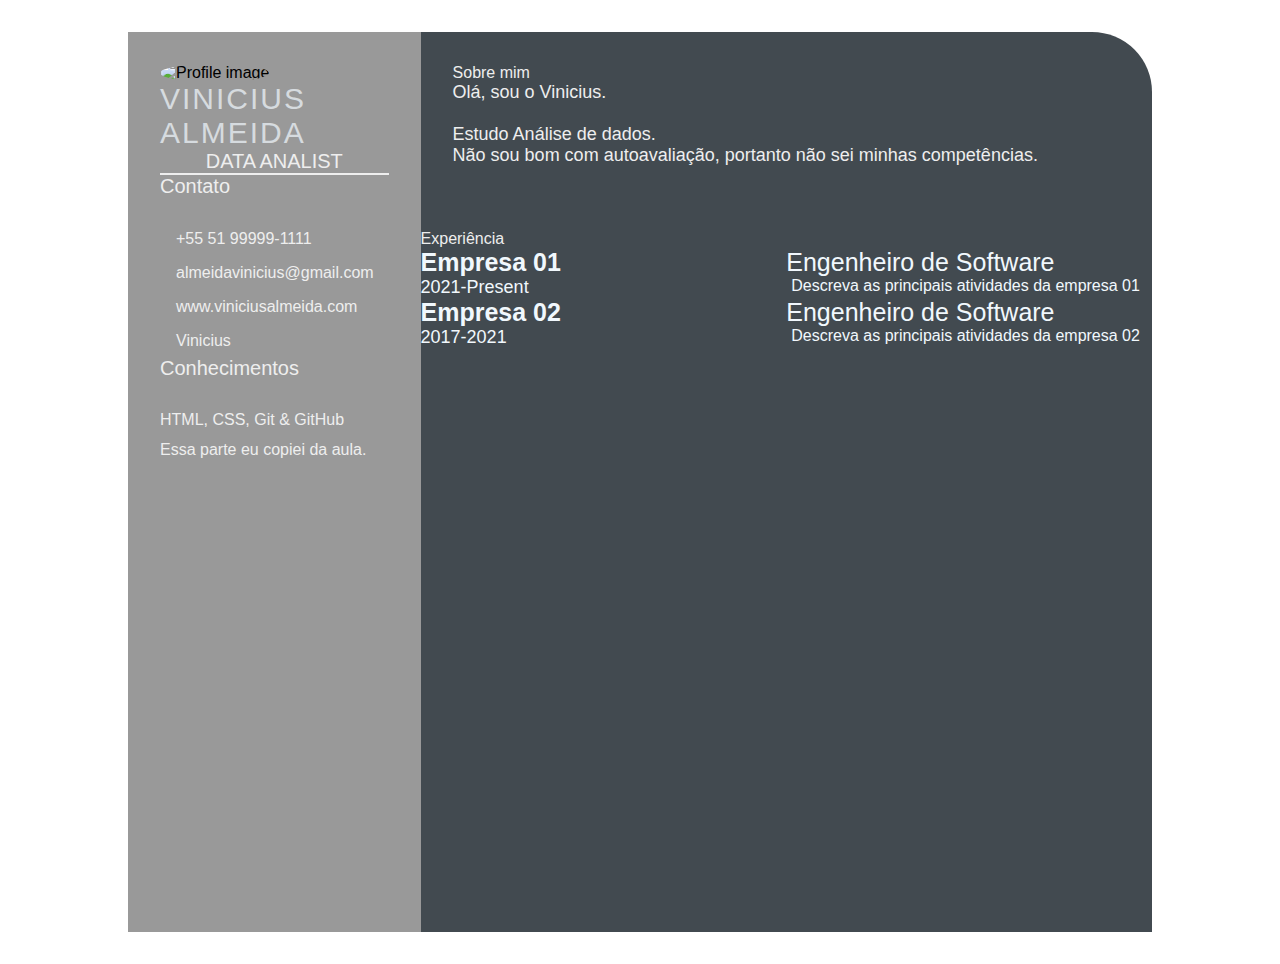
==== day02.html @ 85e8ad20 "day-3-changes (#4)" ====
<!DOCTYPE html>
<html lang="en">
<head>
    <meta charset="UTF-8">
    <meta http-equiv="X-UA-Compatible" content="IE=edge">
    <meta name="viewport" content="width=device-width, initial-scale=1.0">
    <title>Vinicius Almeida CV</title>

    <link rel="stylesheet" href="style.css">
</head>
<body>
    <main class="resume-contents">
        <section class="left-section">
            <section class="left-section-contents">
                <div class="profile">
                    <img class="profile-image" src="img/me.jpg" alt="Profile image">
                    <p class="name">Vinicius Almeida</p>
                    <p class="profession">Data Analist</p>
                </div>
                <div class="contact-info">
                    <p class="left-title">Contato</p>
                    <ul>
                        <li><i class="fa fa-phone"></i>+55 51 99999-1111</li>
                        <li><i class="fa envelope"></i>almeidavinicius@gmail.com</li>
                        <li><i class="fa fa-globe"></i>www.viniciusalmeida.com</li>
                        <li><i class="fa fa-github"></i>Vinicius</li>
                    </ul>
                </div>
                <div class="skills">
                    <p class="left-title">Conhecimentos</p>
                    <ul>
                        <li><p>HTML, CSS, Git & GitHub</p></li>
                        <li><p>Essa parte eu copiei da aula.</p></li>
                    </ul>
                </div>
            </section>   
            </section>
            <section class="right-section">
                <div class="right-section-contents">
                    <section class="about gap">
                        <div class="right-title">Sobre mim</div>
                        <p class="about-me-contents">
                            Olá, sou o Vinicius.<br>
                            <br> Estudo Análise de dados.
                            <br> Não sou bom com autoavaliação, portanto não sei minhas competências.
                        </p>
                    </section>
                </div>
            <section class="experience gap">
                <div class="right-title">Experiência</div>
                <div class="experience-contents">
                    <div class="exp-left">
                        <p class="exp-company-name">Empresa 01</p>
                        <p class="exp-time-period">2021-Present</p>
                    </div>
                    <div class="exp-right">
                        <p class="exp-position">Engenheiro de Software</p>
                        <p class="exp-desc">
                        Descreva as principais atividades da empresa 01
                        </p>
                    </div>
                    <div class="exp-left">
                        <p class="exp-company-name">Empresa 02</p>
                        <p class="exp-time-period">2017-2021</p>
                    </div>
                    <div class="exp-right">
                        <p class="exp-position">Engenheiro de Software</p>
                        <p class="exp-desc">
                        Descreva as principais atividades da empresa 02
                        </p>
                    </div>
                </div>
            </section>
            </section>         
        </main>    
</body>
</html>
---- style.css ----
* {
    margin: 0;
    padding: 0;
    box-sizing: border-box;
    list-style: none;
    font-family: 'Roboto', sans-serif;
}

.resume-contents {
    min-height: 100vh;
    width: 80%;
    margin: 2rem auto;
    display: grid;
    grid-template-columns: repeat(7, 1fr);
}

.left-section {
    grid-column: span 2;
    height: 100%;
    background-color: #999999;
}

.right-section {
    grid-column: span 5;
    height: 100%;
    background-color: #424a50;
    border-radius: 0px 60px 0px 0px;
}

.left-section-contents{
    padding: 2rem 2rem;
}

.profile {
    width: 100%;
    border-bottom: 2px solid #eeeeee;
}

.profile .profile-image {
    width: 100%;
    border-radius: 100%;
}

.name {
    color: #D6DBDF;
    font-size: 30px;
    letter-spacing: 2px;
    text-transform: uppercase;
}

.profession {
    color: #eeeeee;
    font-size: 20px;
    text-transform: uppercase;
    text-align: center;
}

/* .contact-info { border-bottom: 2px solid #1B2631; } */
.left-title {
    color: #eeeeee;
    font-size: 20px;
}

.contact-info ul {
    padding-top: 1.5rem;
}

.contact-info ul li,
.references ul li {
    padding: .4rem 0;
    color: #eeeeee;
}

.contact-info ul li i,
.references ul li i {
    padding-right: 1rem;
    font-size: 18px;
    color: #eeeeee;
}

.skills ul {
    padding-top: 1.5rem;
}
.skills ul li p {
    padding: .4rem 0;
    color: #eeeeee;
}

.right-section-contents {
    padding: 2rem 2rem;
}

.right-title {
    color: #eeeeee;
}

.gap {
    padding-bottom: 2rem;
}
.about-me-contents {
    font-size: 18px;
    color: #eeeeee;
}

.experience-contents,
.education-contents,
.awards-contents {
    display: grid;
    grid-template-columns: repeat(2, 1fr);
    padding-bottom: 2rem;
    color: #F1F8FD;
}

.exp-company-name,
.education-school-name,
.awards-company-name {
    font-size: 25px;
    font-weight: bold;
}

.exp-time-period,
.educationp-time-period,
.awards-time-period {
    font-size: 18px;
}

.exp-position,
.education-subject,
.awards-name {
    font-size: 25px;
}

.exp-desc,
.education-desc,
.awards-desc {
    font-size: 16px;
    padding-left: 5px;
}
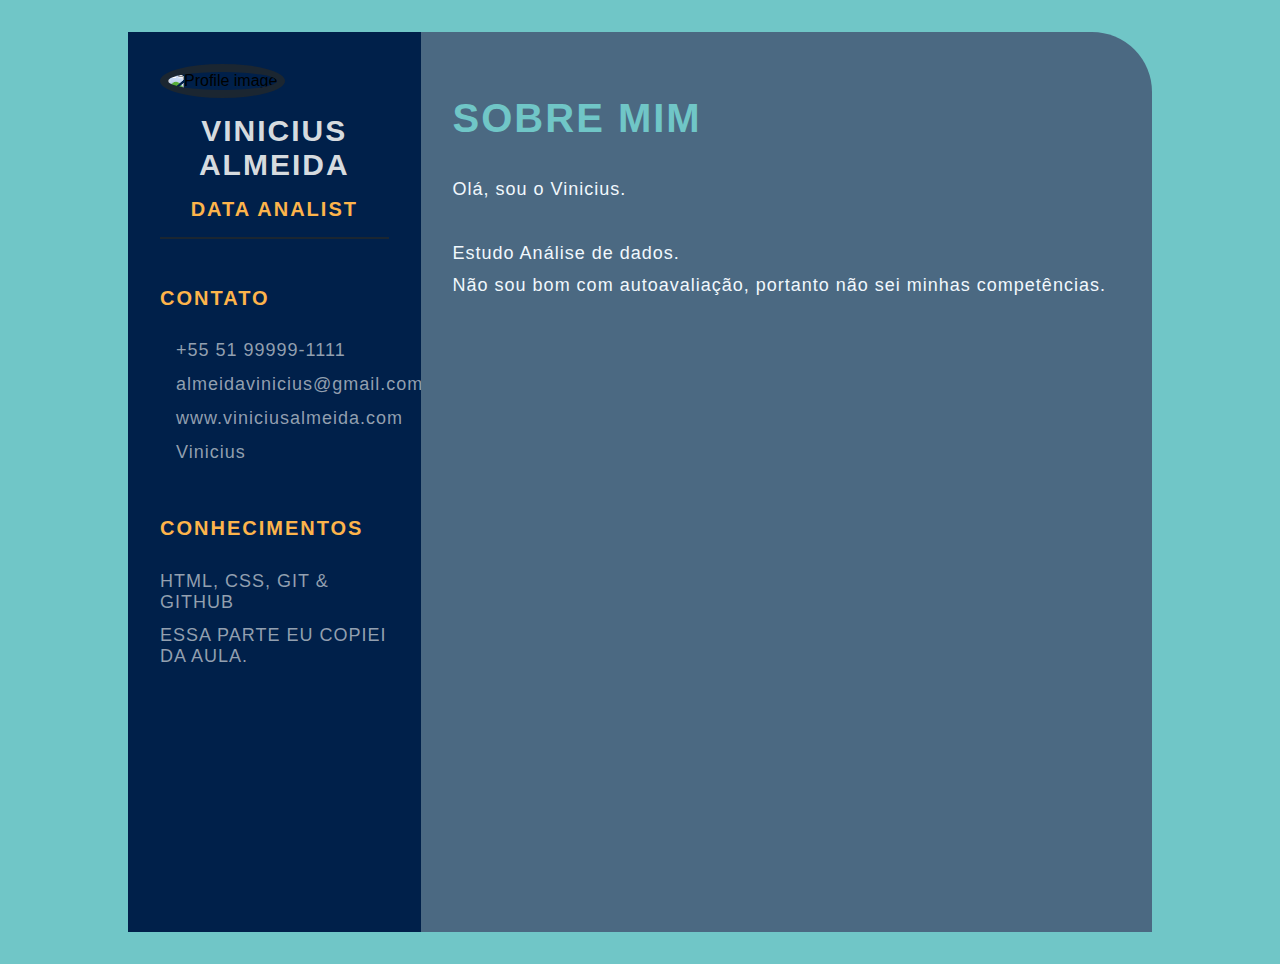
==== commit b23e4f6b: "Revert "day-3-changes (#4)"" ====
--- a/day02.html
+++ b/day02.html
@@ -46,31 +46,6 @@
                         </p>
                     </section>
                 </div>
-            <section class="experience gap">
-                <div class="right-title">Experiência</div>
-                <div class="experience-contents">
-                    <div class="exp-left">
-                        <p class="exp-company-name">Empresa 01</p>
-                        <p class="exp-time-period">2021-Present</p>
-                    </div>
-                    <div class="exp-right">
-                        <p class="exp-position">Engenheiro de Software</p>
-                        <p class="exp-desc">
-                        Descreva as principais atividades da empresa 01
-                        </p>
-                    </div>
-                    <div class="exp-left">
-                        <p class="exp-company-name">Empresa 02</p>
-                        <p class="exp-time-period">2017-2021</p>
-                    </div>
-                    <div class="exp-right">
-                        <p class="exp-position">Engenheiro de Software</p>
-                        <p class="exp-desc">
-                        Descreva as principais atividades da empresa 02
-                        </p>
-                    </div>
-                </div>
-            </section>
             </section>         
         </main>    
 </body>
--- a/style.css
+++ b/style.css
@@ -6,6 +6,10 @@
     font-family: 'Roboto', sans-serif;
 }
 
+body {
+    background-color: #70c6c7;
+}
+
 .resume-contents {
     min-height: 100vh;
     width: 80%;
@@ -17,13 +21,13 @@
 .left-section {
     grid-column: span 2;
     height: 100%;
-    background-color: #999999;
+    background-color: #00204A;
 }
 
 .right-section {
     grid-column: span 5;
     height: 100%;
-    background-color: #424a50;
+    background-color: #4B6982;
     border-radius: 0px 60px 0px 0px;
 }
 
@@ -33,12 +37,13 @@
 
 .profile {
     width: 100%;
-    border-bottom: 2px solid #eeeeee;
+    border-bottom: 2px solid #1B2631;
 }
 
 .profile .profile-image {
     width: 100%;
-    border-radius: 100%;
+    border-radius: 50%;
+    border: 8px solid #1B2631;
 }
 
 .name {
@@ -46,19 +51,31 @@
     font-size: 30px;
     letter-spacing: 2px;
     text-transform: uppercase;
+    text-align: center;
+    font-weight: bold;
+    padding: 1rem 0;
 }
 
 .profession {
-    color: #eeeeee;
+    color: #FDB44B;
     font-size: 20px;
     text-transform: uppercase;
     text-align: center;
+    letter-spacing: 2px;
+    font-weight: bold;
+    padding-bottom: 1rem;
 }
 
 /* .contact-info { border-bottom: 2px solid #1B2631; } */
 .left-title {
-    color: #eeeeee;
+    color: #FDB44B;
     font-size: 20px;
+    letter-spacing: 2px;
+    text-transform: uppercase;
+    font-weight: bold;
+    display: flex;
+    align-items: center;
+    padding-top: 3rem;
 }
 
 .contact-info ul {
@@ -68,14 +85,18 @@
 .contact-info ul li,
 .references ul li {
     padding: .4rem 0;
-    color: #eeeeee;
+    display: flex;
+    align-items: center;
+    color: #d6dbdfaf;
+    letter-spacing: 1px;
+    font-size: 18px;
 }
 
 .contact-info ul li i,
 .references ul li i {
     padding-right: 1rem;
     font-size: 18px;
-    color: #eeeeee;
+    color: #2E86C1;
 }
 
 .skills ul {
@@ -83,15 +104,46 @@
 }
 .skills ul li p {
     padding: .4rem 0;
-    color: #eeeeee;
-}
+    color: #d6dbdfaf;
+    font-size: 18px;
+    letter-spacing: 1px;
+    display: flex;
+    align-items: center;
+    text-transform: uppercase;
+}
+
+.referance-name {
+    padding-top: 1.5rem;
+    padding-bottom: .4rem;
+    font-size: 18px;
+    color: #F9E79F;
+    letter-spacing: 1px;
+    text-transform: uppercase;
+}
+
+.referance-profession {
+    font-size: 16px;
+    color: #d6dbdfaf;
+    letter-spacing: 1px;
+    /* text-transform: uppercase; */
+    padding-bottom: .4rem;
+}
+
 
 .right-section-contents {
     padding: 2rem 2rem;
 }
 
 .right-title {
-    color: #eeeeee;
+    color: #70C6C7;
+    font-size: 40px;
+    letter-spacing: 2px;
+    text-transform: uppercase;
+    font-weight: bold;
+    display: flex;
+    align-items: center;
+    padding: 2rem 0;
+    position: relative;
 }
 
 .gap {
@@ -99,7 +151,9 @@
 }
 .about-me-contents {
     font-size: 18px;
-    color: #eeeeee;
+    letter-spacing: 1px;
+    line-height: 2rem;
+    color: #F1F8FD;
 }
 
 .experience-contents,
@@ -116,23 +170,124 @@
 .awards-company-name {
     font-size: 25px;
     font-weight: bold;
+    text-transform: uppercase;
+    letter-spacing: 1px;
+    color: #FDB44B;
+    padding-bottom: .4rem;
 }
 
 .exp-time-period,
 .educationp-time-period,
 .awards-time-period {
     font-size: 18px;
+    letter-spacing: 1px;
+    line-height: 2rem;
 }
 
 .exp-position,
 .education-subject,
 .awards-name {
     font-size: 25px;
+    font-weight: bold;
+    text-transform: uppercase;
+    letter-spacing: 1px;
+    color: #FDB44B;
+    padding-bottom: .4rem;
 }
 
 .exp-desc,
 .education-desc,
 .awards-desc {
     font-size: 16px;
+    letter-spacing: 1px;
+    line-height: 1.5rem;
+    border-left: 3px solid #a5a3a3;
     padding-left: 5px;
+}
+
+/* Media queries */
+@media screen and (max-width:780px) {
+    .experience-contents,
+    .education-contents,
+    .awards-contents {
+        grid-template-columns: repeat(1, 1fr);
+    }
+}
+
+@media screen and (max-width:780px) {
+    .left-section {
+        grid-column: span 3;
+    }
+    
+    .right-section {
+        grid-column: span 4;
+    }
+    
+}
+
+@media screen and (max-width:1200px) {
+    .resume-contents {
+        grid-template-columns: repeat(1, 1fr);
+    }
+}
+
+@media screen and (max-width:390px) {
+    .resume-contents {
+        width: 100%;
+        margin: 0 auto;
+    }
+
+    .name {
+        font-size: 20px;
+    }
+
+    .profession {
+        font-size: 18px;
+    }
+
+    .left-title {
+        font-size: 18px;
+    }
+
+    .right-title {
+        font-size: 18px;
+    }
+
+    .contact-info ul li,
+    .references ul li {
+        font-size: 12px;
+    }
+
+    .contact-info ul li i,
+    .references ul li i {
+        /* padding-right: 1rem; */
+        font-size: 12px;
+    }
+
+    .skills ul li p {
+        font-size: 12px;
+    }
+
+    .about-me-contents {
+        font-size: 16px;
+        line-height: 1.5rem;
+    }
+
+    .exp-company-name,
+    .education-school-name,
+    .awards-company-name {
+        font-size: 18px;
+    }
+
+    .exp-time-period,
+    .educationp-time-period,
+    .awards-time-period {
+        font-size: 16px;
+    }
+
+    .exp-position,
+    .education-subject,
+    .awards-name {
+        font-size: 18px;
+    }
 }